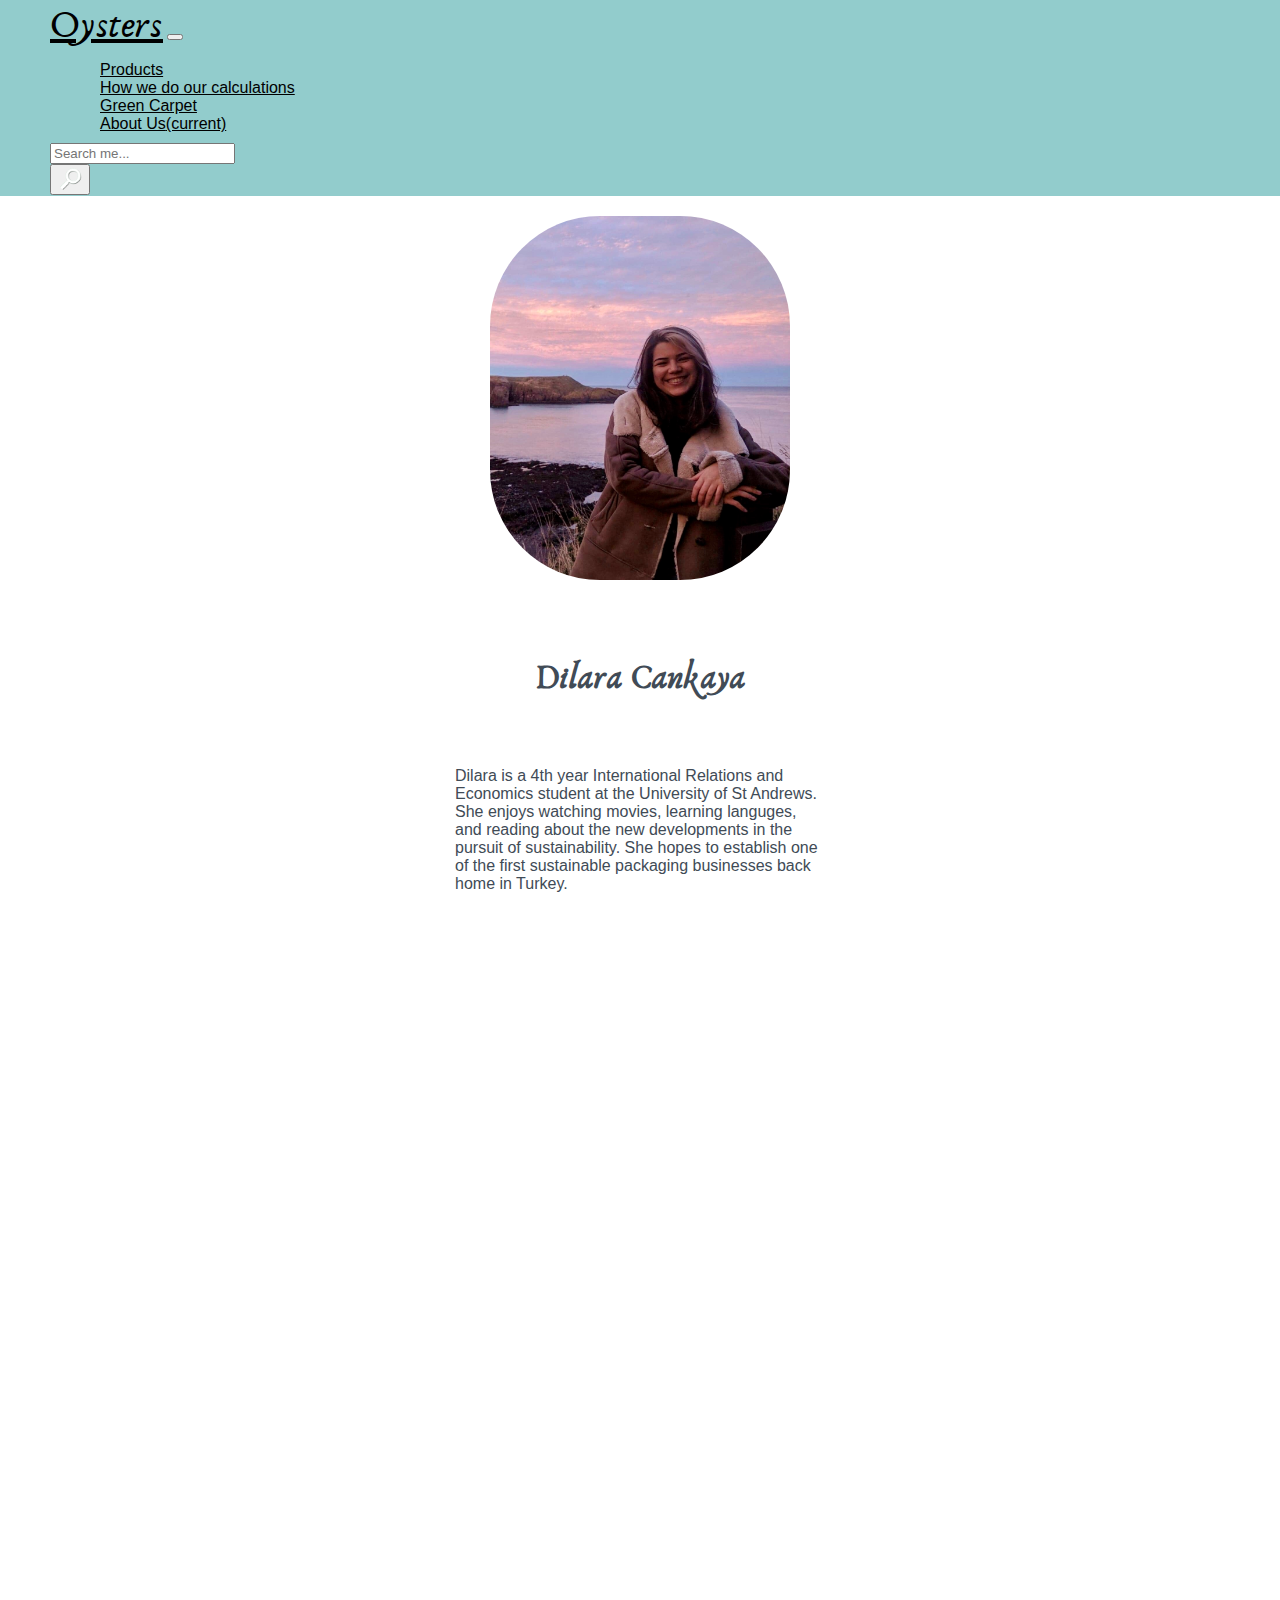
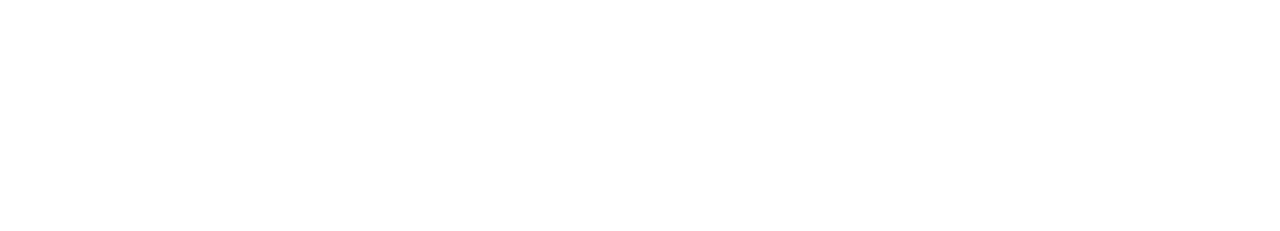
==== about.html @ b16ec716 "finished about page" ====
<!DOCTYPE html>
<html>

<head>
  <title>About Us ・ Oysters</title>
  <link rel="stylesheet" href="https://stackpath.bootstrapcdn.com/bootstrap/4.1.3/css/bootstrap.min.css" integrity="sha384-MCw98/SFnGE8fJT3GXwEOngsV7Zt27NXFoaoApmYm81iuXoPkFOJwJ8ERdknLPMO" crossorigin="anonymous">
  <link rel="stylesheet" type="text/css" href="css/styles.css">
  <link rel="icon" type="image/png" href="images/favicon.png">
</head>

<body>
  <nav class="navbar sticky-top navbar-expand-lg navbar-light">
    <a class="navbar-brand" href="index.html">Oysters</a>
    <button class="navbar-toggler" type="button" data-toggle="collapse" data-target="#navbarSupportedContent" aria-controls="navbarSupportedContent" aria-expanded="false" aria-label="Toggle navigation">
      <span class="navbar-toggler-icon"></span>
    </button>

    <div class="collapse navbar-collapse" id="navbarSupportedContent">
      <ul class="navbar-nav mr-auto">
        <li class="dropdown">
          <a class="nav-link" href="allproducts.html">Products</a>
          <div class="dropdown-menu" aria-labelledby="navbarDropdownMenuLink">
            <a class="nav-link dropdown-item" href="clothing.html">Clothing</a>
            <a class="nav-link dropdown-item" href="kitchen.html">Kitchen</a>
            <a class="nav-link dropdown-item" href="bathroom.html">Bathroom Essentials</a>
          </div>
        </li>
        <li class="nav-item">
          <a class="nav-link" href="calculations.html">How we do our calculations</a>
        </li>
        <li class="nav-item">
          <a class="nav-link" href="greencarpet.html">Green Carpet</a>
        </li>
        <li class="nav-item active">
           <a class="nav-link" href="about.html">About Us<span class="sr-only">(current)</span></a>
        </li>
      </ul>
      <!-- search bar -->
      <div class="my-2 my-lg-0">
      <form class="input-group">
        <input class="form-control btn-light" type="search" placeholder="Search me..." aria-label="Search">
        <div class="input-group-append">
          <button class="btn btn-search btn-info my-2 my-sm-0" type="submit"><img src="images/search.png"></button>
        </div>
      </form>
    </div>
    </div>
  </nav>

<!-- Content -->
<div class="aboutbody">
<div class="row aboutcard">
  <div class="col-sm-6">
    <div class="aboutcard aboutdilara">
      <div class="card-body">
        <img src="images/dilara.jpg" width="300px" class="rounded-circle">
        <h5 class="name">Dilara Cankaya</h5>
        <p class="card-text">Dilara is a 4th year International Relations and Economics student at the University of St Andrews. She enjoys watching movies, learning languges, and reading about the new developments in the pursuit of sustainability. She hopes to establish one of the first sustainable packaging businesses back home in Turkey.</p>
        <div class="icons">
          <a href="https://www.linkedin.com/in/dilaracankaya/" class="icon"><img src="images/linkedin.png" class="rounded"></a>
          <a href="https://www.facebook.com/dilara.cankaya" class="icon"><img src="images/facebook.png" class="rounded"></a>
        </div>
      </div>
    </div>
  </div>

  <div class="col-sm-6">
    <div class="aboutcard aboutsarah">
      <div class="card-body">
        <img src="images/sarah.jpg" width="300px" class="rounded-circle">
        <h5 class="name">Sarah Raymond</h5>
        <p class="card-text">With supporting text below as a natural lead-in to additional content.</p>
        <div class="icons">
          <a href="https://www.linkedin.com/in/sarah-raymond-4871a8156/" class="icon"><img src="images/linkedin.png" class="rounded"></a>
          <a href="https://www.facebook.com/sarah.raymond.7927" class="icon"><img src="images/facebook.png" class="rounded"></a>
        </div>
      </div>
    </div>
  </div>
</div>
</div>

<div class="aboutlink">
  <a class="about-link" href="https://www.st-andrews.ac.uk/"><img src="images/standrews.png" alt="University of St Andrews" width="300px" class="rounded-0"></a>
  <a class="about-link" href="https://www.codefirstgirls.org.uk/"><img src="images/codefirstgirls.png" alt="Codefirst:Girls" width="350px" class="rounded-0"></a>
</div>

<script src="https://code.jquery.com/jquery-3.3.1.slim.min.js" integrity="sha384-q8i/X+965DzO0rT7abK41JStQIAqVgRVzpbzo5smXKp4YfRvH+8abtTE1Pi6jizo" crossorigin="anonymous"></script>
<script src="https://cdnjs.cloudflare.com/ajax/libs/popper.js/1.14.3/umd/popper.min.js" integrity="sha384-ZMP7rVo3mIykV+2+9J3UJ46jBk0WLaUAdn689aCwoqbBJiSnjAK/l8WvCWPIPm49" crossorigin="anonymous"></script>
<script src="https://stackpath.bootstrapcdn.com/bootstrap/4.1.3/js/bootstrap.min.js" integrity="sha384-ChfqqxuZUCnJSK3+MXmPNIyE6ZbWh2IMqE241rYiqJxyMiZ6OW/JmZQ5stwEULTy" crossorigin="anonymous"></script>
</body>

</html>
---- css/styles.css ----
@font-face {
    font-family: 'anaktoriaregular';
    src: url('anaktoria-webfont.woff2') format('woff2'),
         url('anaktoria-webfont.woff') format('woff');
    font-weight: normal;
    font-style: normal;
}

html,body
{
    width: 100%;
    height: 100%;
    margin: 0px;
    padding: 0px;
    overflow-x: hidden;
}

ul {
  list-style: none;
  margin: 10px
}

/* navbar */
.navbar {
  background-color: #92cccc;
  padding-left: 50px;
  padding-right: 50px;
}

.navbar-collapse.show {
  display: block;
  background-color: #92cccc;
}

.navbar-brand {
  font-family: "anaktoriaregular";
  font-size: 40px;
}

.navbar-brand a{
  color: red;
}

.navbar-brand:hover a{
  color: black;
}

.dropdown-menu {
    position: absolute;
    visibility: hidden;
    margin-top: -1px;
    background-color: #deedec;
    border: none;
    width: auto;
    padding: 0px;
}

.dropdown:hover .dropdown-menu {
  visibility: visible;
  display: block;
}

.dropdown-item:hover {
  border-radius: 0.25rem;
  background-color: #F8F9FA !important;
}

.dropdown-item.active {
  border-radius: 0.25rem;
  background-color: #deedec !important;
}

.dropdown-item.active:hover {
  background-color: #F8F9FA !important;
}

.btn-search img {
  padding: 0px;
  width: 24.2px;
}

/* index content */
body {
  color: rgb(65, 75, 86);
  font-family: arial;
  margin: 0px;
}

h1, h2, h3, .index {
  text-align: center;
}

img {
  display: flex;
  padding: 20px;
  margin: 0 auto;
  border-radius: 130px;
}

p .index {
  width: 40%;
  margin: 10vh 10vw;
  font-size: 2em;
}

a {
  color: rgb(0,0,0);
}

div.contrast {
  background-color: rgb(0,0,0);
  color: rgb(255,255,255);
  display: flex;
  justify-content: center;
  align-items: center;
  flex-direction: column;
}

div.mailinglist {
  background-color: #92cccc;
  display: flex;
  margin-top: auto;
  align-self: flex-end;
  justify-content: center;
  bottom: auto;
  position: absolute;
  bottom: 10px;
  width: 100%
}

div.mailinglist .input-group {
  width: 700px;
  padding-top: 20px;
  padding-bottom: 20px;

}

/* allproducts content */
.allproductsbody {
  text-align: center;
  width: 90%
}

.scrolldown {
text-align: center;
  margin-left: 200vh 200vw;
  font-size: 2;
  width: 78%;
}

.about-link
background-attachment: fixed;


/* calculations content */
.tipsandtricksbody {
  text-align: center;
  text-decoration-color: red;
  font-size: 50;
  padding-bottom: 0;
  padding-top: 0;
  margin-top: 0;
  margin-bottom: 0;

}
.container-fluid {
  padding-top: 0;
  padding-bottom:0;
  margin-top: 0;
  margin-bottom: 0;
}

.pollutionfacts {
  text-align: center;
}

.problems {
  width: 90%;
  text-align: center;
}

.trickscolor {
  font-color: red;
}

.list {
  padding-bottom: 0;
  padding-top: 0;
}

/* greencarpet content */
.pictures {
  background: url(https://blog.carousell.com/wp-content/uploads/2017/03/emma-watson-green-carpet-sustainable-fashion-1.jpg) top right,
  url(https://blog.carousell.com/wp-content/uploads/2017/03/michelle-obama-green-carpet-sustainable-fashion-1.jpg) bottom left;
}

/* about content */
.aboutbody{
    display: flex;
    justify-content: center;
    padding-bottom: 50px;
}

.name {
  font-family: "anaktoriaregular";
  font-size: 34px;
  display: flex;
  justify-content: center;
}

.card-text {
    margin: auto;
    width: 370px;
    padding-top: 10px;
    padding-bottom: 10px;
}

.icons {
  display: flex;
  justify-content: center;
}

.icon img {
  padding: 0px;
  margin-right: 5px;
  margin-left: 5px;
  height: 50px;
  width: 50px;
}

.about-link {
  display: inline-block;
  padding: 10px;
  padding-bottom: 50px;
}

.about-link img {
  padding-top: 0px;
}

.aboutlink {
  display: flex;
  justify-content: center;
  align-items: baseline;
}

.listoffacts {
position: absolute;
bottom:160px;
width: 100%;
}

.tipsandtricksbody {
position: absolute;
  bottom: 400px;
  width: 80%;
  text-align: center;
}
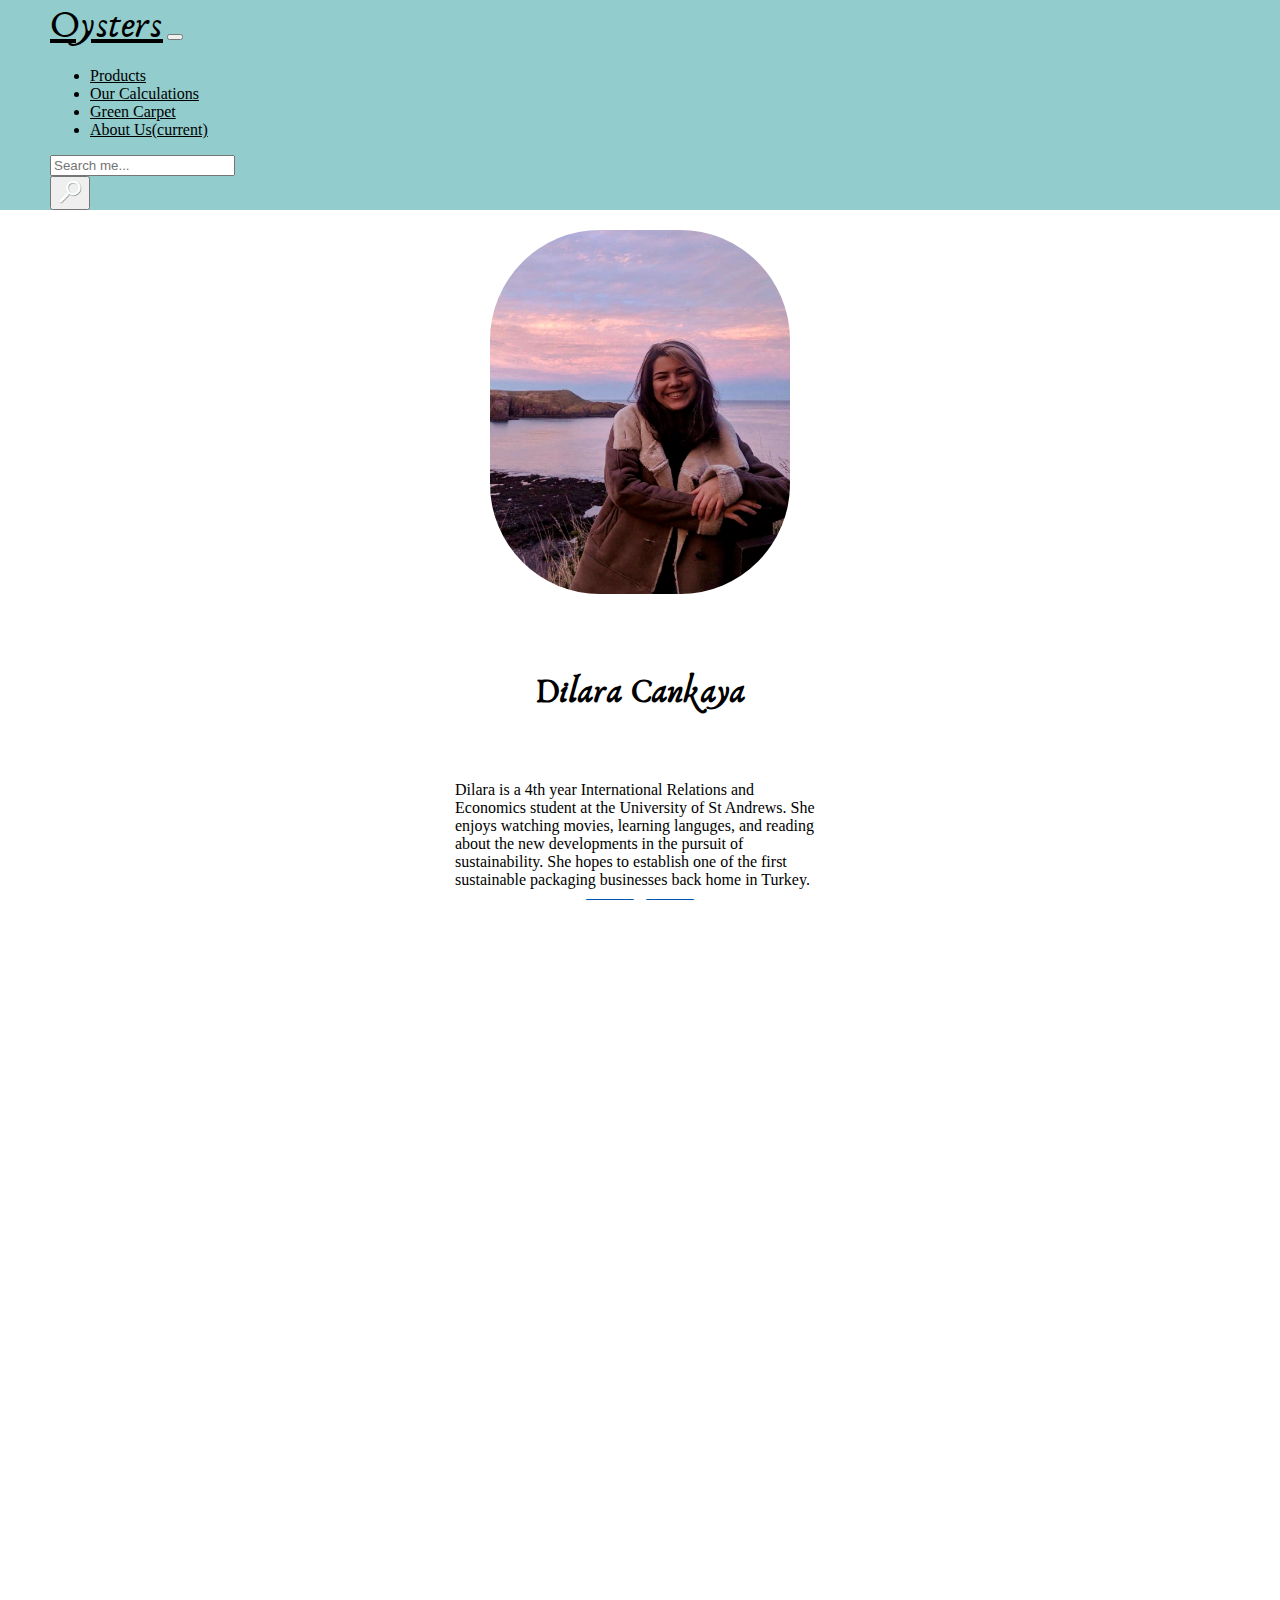
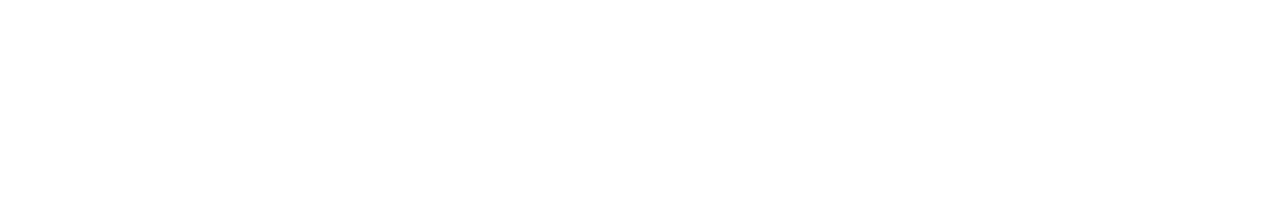
==== commit e371ef39: "calculations page edits" ====
--- a/about.html
+++ b/about.html
@@ -26,7 +26,7 @@
           </div>
         </li>
         <li class="nav-item">
-          <a class="nav-link" href="calculations.html">How we do our calculations</a>
+          <a class="nav-link" href="calculations.html">Our Calculations</a>
         </li>
         <li class="nav-item">
           <a class="nav-link" href="greencarpet.html">Green Carpet</a>
--- a/css/styles.css
+++ b/css/styles.css
@@ -13,11 +13,6 @@
     margin: 0px;
     padding: 0px;
     overflow-x: hidden;
-}
-
-ul {
-  list-style: none;
-  margin: 10px
 }
 
 /* navbar */
@@ -80,24 +75,14 @@
 }
 
 /* index content */
-body {
+.index {
   color: rgb(65, 75, 86);
   font-family: arial;
   margin: 0px;
-}
-
-h1, h2, h3, .index {
-  text-align: center;
-}
-
-img {
-  display: flex;
-  padding: 20px;
-  margin: 0 auto;
-  border-radius: 130px;
-}
-
-p .index {
+  text-align: center;
+}
+
+p.index {
   width: 40%;
   margin: 10vh 10vw;
   font-size: 2em;
@@ -148,19 +133,32 @@
   width: 78%;
 }
 
-.about-link
-background-attachment: fixed;
-
-
 /* calculations content */
-.tipsandtricksbody {
-  text-align: center;
-  text-decoration-color: red;
-  font-size: 50;
+.calc2 {
+  width: auto;
+  height: auto;
+  padding-top: 60px;
+  padding-bottom: 20px;
+  padding-left: 5%;
+  padding-right: 16%;
+}
+
+.calculationsquestion {
+  font-family: "anaktoriaregular";
+  color: black;
+  display: flex;
+  justify-content: flex-start;
+}
+
+.calculationsbody {
+  text-align: left;
+  font-size: 25px;
   padding-bottom: 0;
   padding-top: 0;
   margin-top: 0;
   margin-bottom: 0;
+  color: black;
+  font-family: sans-serif;
 
 }
 .container-fluid {
@@ -194,11 +192,28 @@
   url(https://blog.carousell.com/wp-content/uploads/2017/03/michelle-obama-green-carpet-sustainable-fashion-1.jpg) bottom left;
 }
 
+.imgbox {
+  height: 100%;
+}
+
+.center-fit {
+  max-width: 100vw;
+  max-height: 100vh;
+  margin: auto;
+}
+
 /* about content */
 .aboutbody{
     display: flex;
     justify-content: center;
     padding-bottom: 50px;
+}
+
+img.rounded-circle {
+  display: block;
+  padding: 20px;
+  margin: 0 auto;
+  border-radius: 130px;
 }
 
 .name {
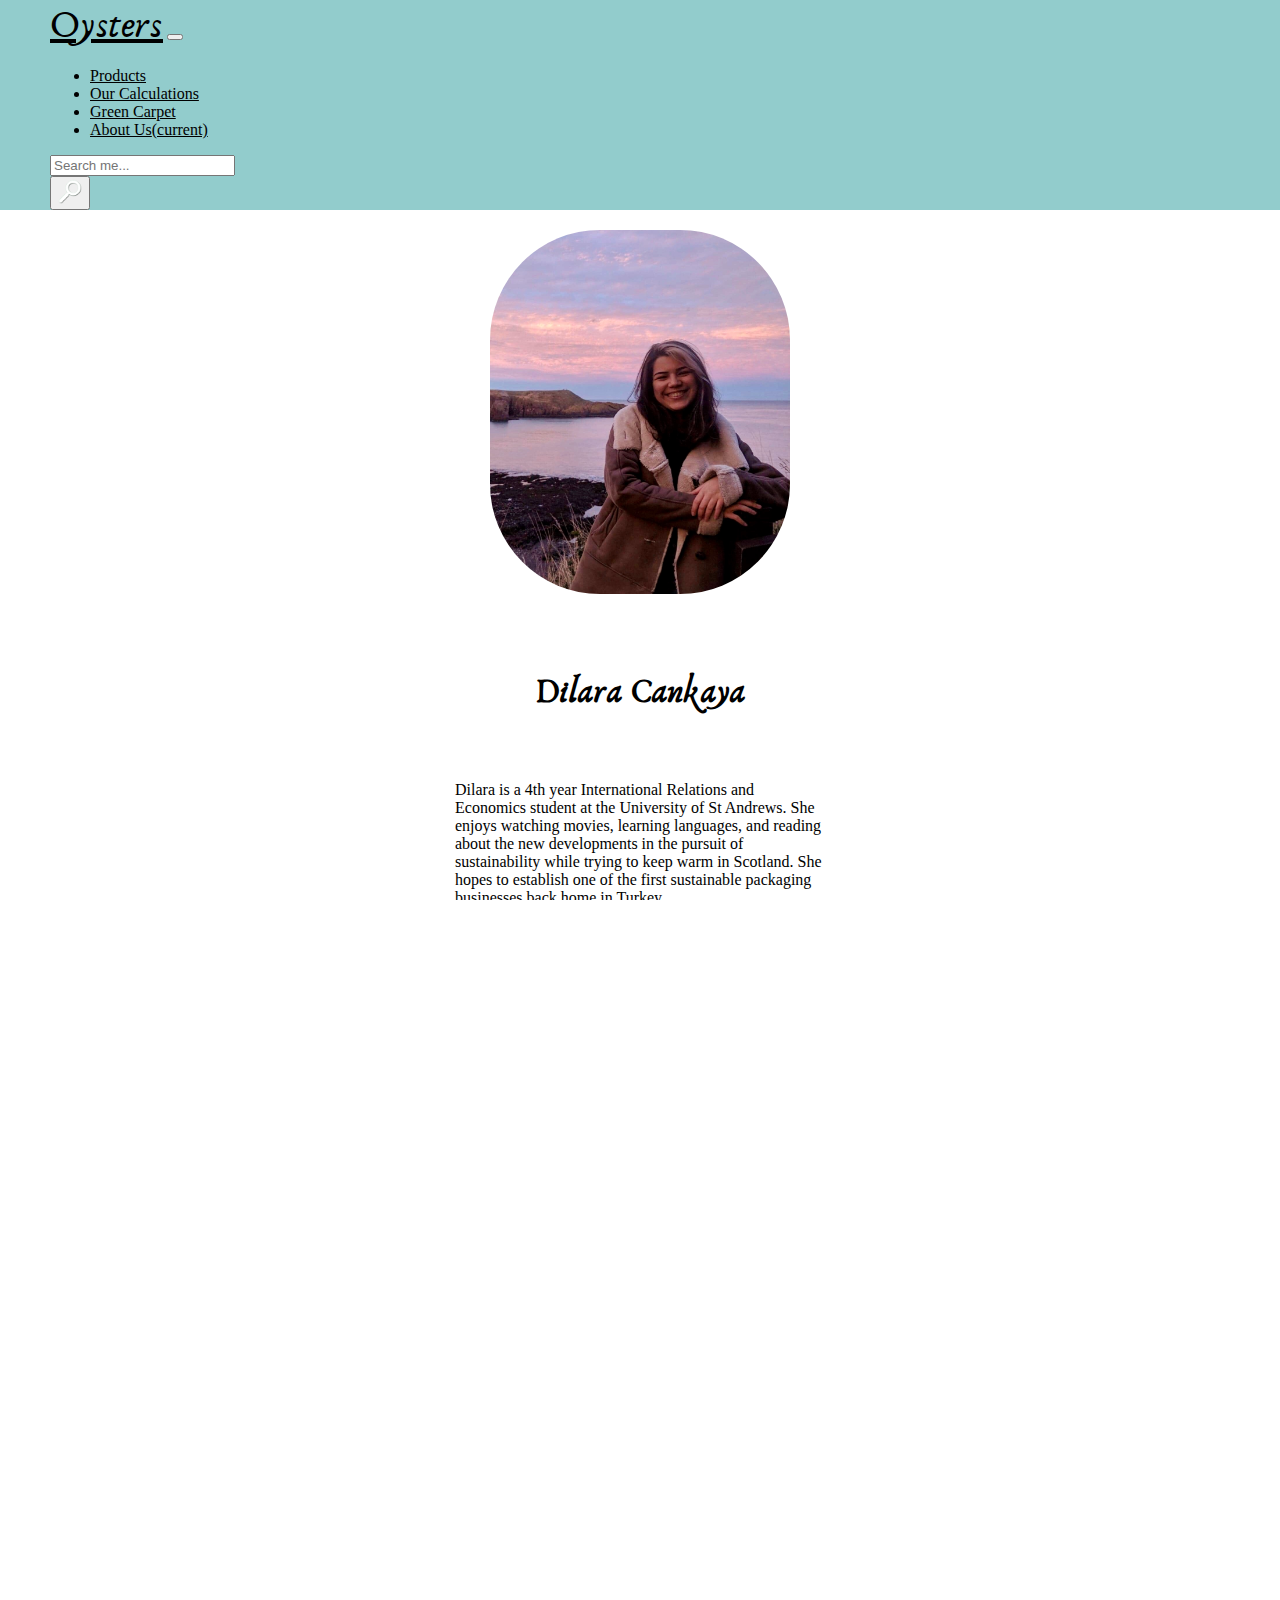
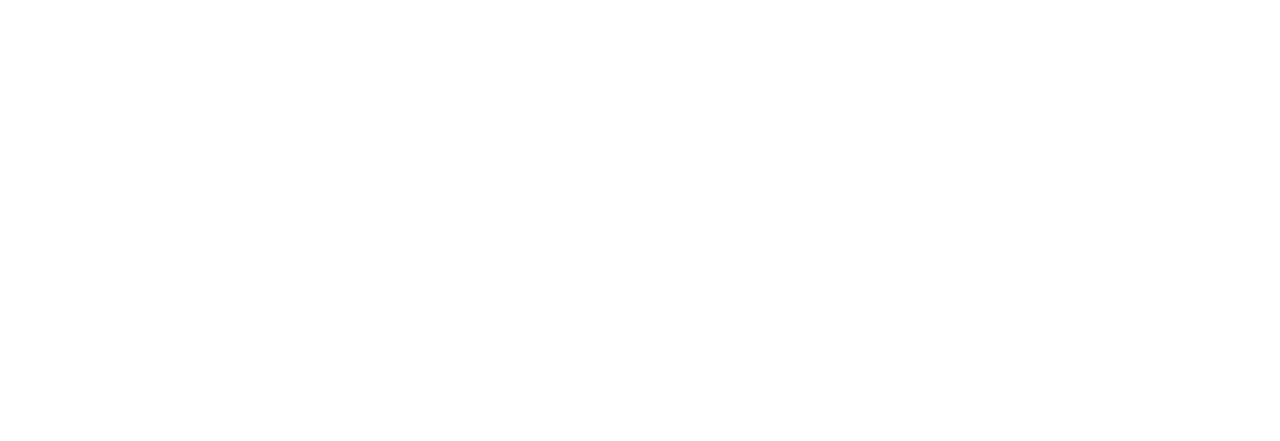
==== commit 4c5d4607: "calculations page edits" ====
--- a/about.html
+++ b/about.html
@@ -55,7 +55,7 @@
       <div class="card-body">
         <img src="images/dilara.jpg" width="300px" class="rounded-circle">
         <h5 class="name">Dilara Cankaya</h5>
-        <p class="card-text">Dilara is a 4th year International Relations and Economics student at the University of St Andrews. She enjoys watching movies, learning languges, and reading about the new developments in the pursuit of sustainability. She hopes to establish one of the first sustainable packaging businesses back home in Turkey.</p>
+        <p class="card-text">Dilara is a 4th year International Relations and Economics student at the University of St Andrews. She enjoys watching movies, learning languages, and reading about the new developments in the pursuit of sustainability while trying to keep warm in Scotland. She hopes to establish one of the first sustainable packaging businesses back home in Turkey.</p>
         <div class="icons">
           <a href="https://www.linkedin.com/in/dilaracankaya/" class="icon"><img src="images/linkedin.png" class="rounded"></a>
           <a href="https://www.facebook.com/dilara.cankaya" class="icon"><img src="images/facebook.png" class="rounded"></a>
@@ -69,7 +69,7 @@
       <div class="card-body">
         <img src="images/sarah.jpg" width="300px" class="rounded-circle">
         <h5 class="name">Sarah Raymond</h5>
-        <p class="card-text">With supporting text below as a natural lead-in to additional content.</p>
+        <p class="card-text">Sarah is a 3rd year Economics and Management student currently on a semester abroad at the University of St. Andrews. In her free time she can be found running, playing frisbee, and learning how to golf. She enjoys spending time near the water and is passionate about sustainable living. When she returns home to Virginia she is excited to continue efforts to clean up the Chesapeake Bay.</p>
         <div class="icons">
           <a href="https://www.linkedin.com/in/sarah-raymond-4871a8156/" class="icon"><img src="images/linkedin.png" class="rounded"></a>
           <a href="https://www.facebook.com/sarah.raymond.7927" class="icon"><img src="images/facebook.png" class="rounded"></a>
@@ -80,6 +80,7 @@
 </div>
 </div>
 
+<p class=abouttext>We would like to thank the University of St Andrews and Codefirst:Girls for this opportunity,</p>
 <div class="aboutlink">
   <a class="about-link" href="https://www.st-andrews.ac.uk/"><img src="images/standrews.png" alt="University of St Andrews" width="300px" class="rounded-0"></a>
   <a class="about-link" href="https://www.codefirstgirls.org.uk/"><img src="images/codefirstgirls.png" alt="Codefirst:Girls" width="350px" class="rounded-0"></a>
--- a/css/styles.css
+++ b/css/styles.css
@@ -134,6 +134,11 @@
 }
 
 /* calculations content */
+body {
+  background-repeat: no-repeat;
+  background-attachment: fixed;
+}
+
 .calc2 {
   width: auto;
   height: auto;
@@ -186,6 +191,19 @@
   padding-top: 0;
 }
 
+.listoffacts {
+position: absolute;
+bottom:160px;
+width: 100%;
+}
+
+.tipsandtricksbody {
+position: absolute;
+  bottom: 400px;
+  width: 80%;
+  text-align: center;
+}
+
 /* greencarpet content */
 .pictures {
   background: url(https://blog.carousell.com/wp-content/uploads/2017/03/emma-watson-green-carpet-sustainable-fashion-1.jpg) top right,
@@ -197,9 +215,7 @@
 }
 
 .center-fit {
-  max-width: 100vw;
-  max-height: 100vh;
-  margin: auto;
+  background-size: cover
 }
 
 /* about content */
@@ -227,7 +243,7 @@
     margin: auto;
     width: 370px;
     padding-top: 10px;
-    padding-bottom: 10px;
+    padding-bottom: 30px;
 }
 
 .icons {
@@ -245,7 +261,8 @@
 
 .about-link {
   display: inline-block;
-  padding: 10px;
+  padding-left: 30px;
+  padding-right: 30px;
   padding-bottom: 50px;
 }
 
@@ -259,15 +276,9 @@
   align-items: baseline;
 }
 
-.listoffacts {
-position: absolute;
-bottom:160px;
-width: 100%;
-}
-
-.tipsandtricksbody {
-position: absolute;
-  bottom: 400px;
-  width: 80%;
-  text-align: center;
-}
+.abouttext {
+  font-family: "anaktoriaregular";
+  font-size: 20px;
+  display: flex;
+  justify-content: center;
+}
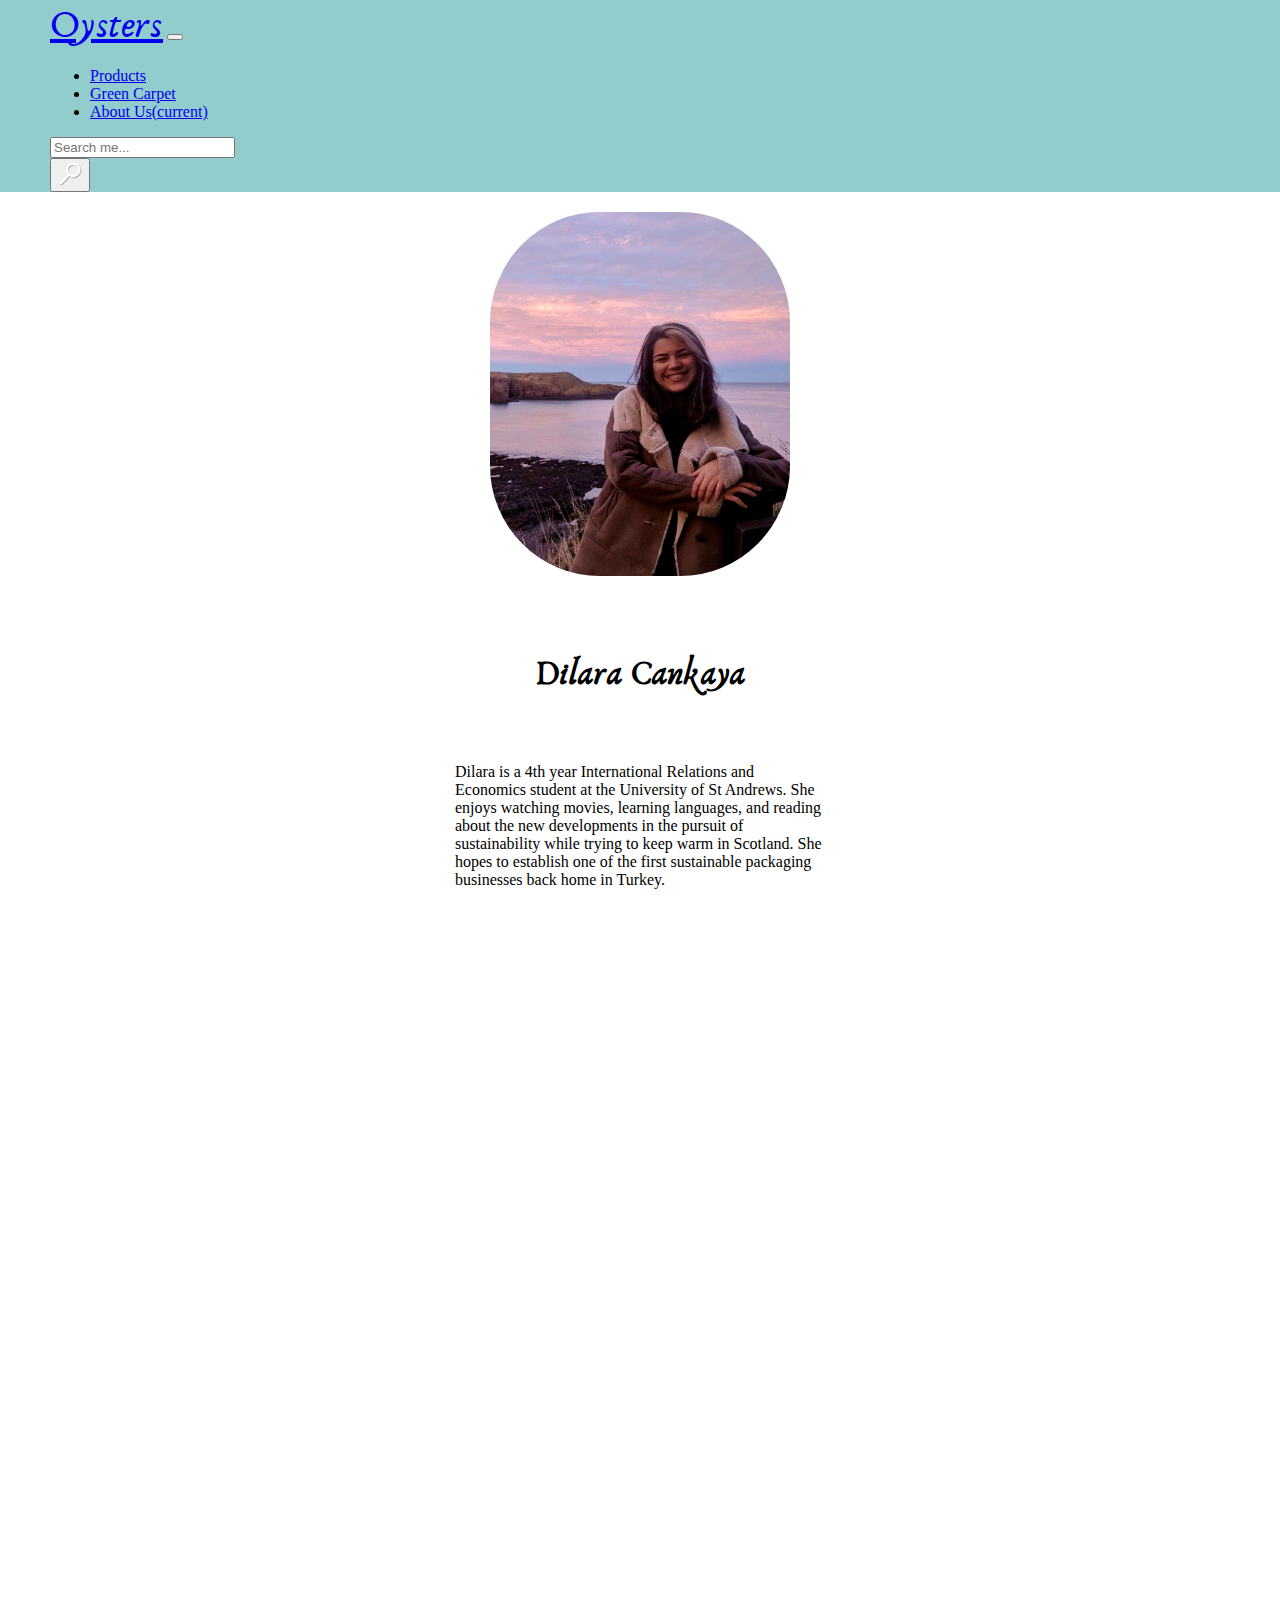
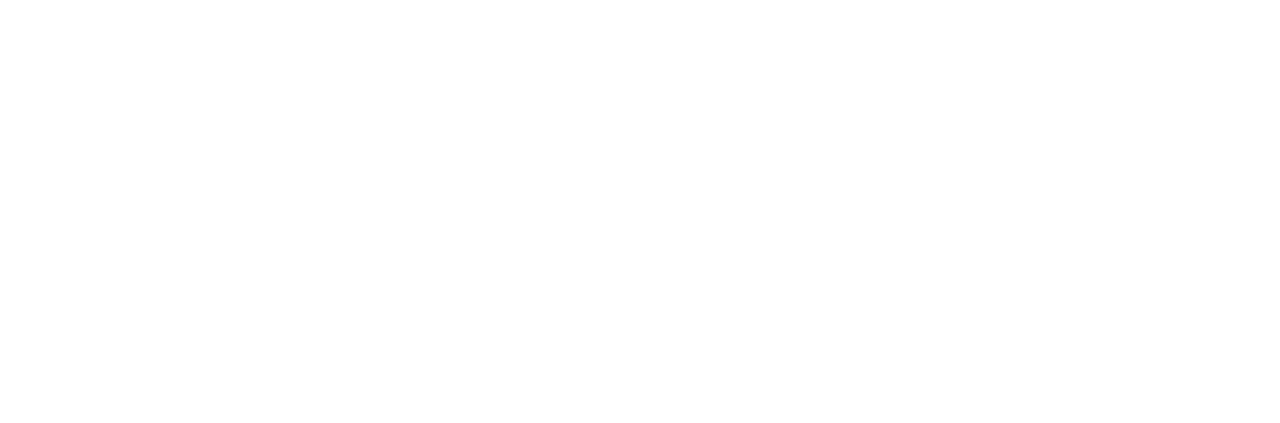
==== commit 2b3a21f5: "merged index and calculations" ====
--- a/about.html
+++ b/about.html
@@ -24,9 +24,6 @@
             <a class="nav-link dropdown-item" href="kitchen.html">Kitchen</a>
             <a class="nav-link dropdown-item" href="bathroom.html">Bathroom Essentials</a>
           </div>
-        </li>
-        <li class="nav-item">
-          <a class="nav-link" href="calculations.html">Our Calculations</a>
         </li>
         <li class="nav-item">
           <a class="nav-link" href="greencarpet.html">Green Carpet</a>
--- a/css/styles.css
+++ b/css/styles.css
@@ -76,9 +76,7 @@
 
 /* index content */
 .index {
-  color: rgb(65, 75, 86);
-  font-family: arial;
-  margin: 0px;
+  margin: auto;
   text-align: center;
 }
 
@@ -88,10 +86,6 @@
   font-size: 2em;
 }
 
-a {
-  color: rgb(0,0,0);
-}
-
 div.contrast {
   background-color: rgb(0,0,0);
   color: rgb(255,255,255);
@@ -109,7 +103,7 @@
   justify-content: center;
   bottom: auto;
   position: absolute;
-  bottom: 10px;
+  bottom: 0px;
   width: 100%
 }
 
@@ -134,25 +128,55 @@
 }
 
 /* calculations content */
-body {
+body{
   background-repeat: no-repeat;
   background-attachment: fixed;
+}
+
+.jumbotron{
+  background-repeat: no-repeat;
+  background-attachment: fixed;
+  height: 80%;
+}
+
+.title {
+  font-family: "anaktoriaregular";
+  font-size: 100px;
+  color: black;
+  display: flex;
+  justify-content: center;
+  align-items: center;
+  margin-right: 0px;
 }
 
 .calc2 {
   width: auto;
   height: auto;
-  padding-top: 60px;
+  padding-top: 4%;
+  padding-bottom: 5%;
+  padding-left: 16%;
+  padding-right: 16%;
+}
+
+.calclist {
+  padding-top: 10px;
+  padding-bottom: 10px;
+}
+
+.calclink {
+  color: rgb(65, 75, 86);
+}
+
+.calclink:hover {
+  color: black;
+}
+
+.calculationsquestion {
+  font-family: "anaktoriaregular";
+  color: black;
+  display: flex;
+  justify-content: flex-start;
   padding-bottom: 20px;
-  padding-left: 5%;
-  padding-right: 16%;
-}
-
-.calculationsquestion {
-  font-family: "anaktoriaregular";
-  color: black;
-  display: flex;
-  justify-content: flex-start;
 }
 
 .calculationsbody {
@@ -162,10 +186,12 @@
   padding-top: 0;
   margin-top: 0;
   margin-bottom: 0;
-  color: black;
-  font-family: sans-serif;
-
-}
+}
+
+.example {
+  font-family: "anaktoriaregular";
+}
+
 .container-fluid {
   padding-top: 0;
   padding-bottom:0;
